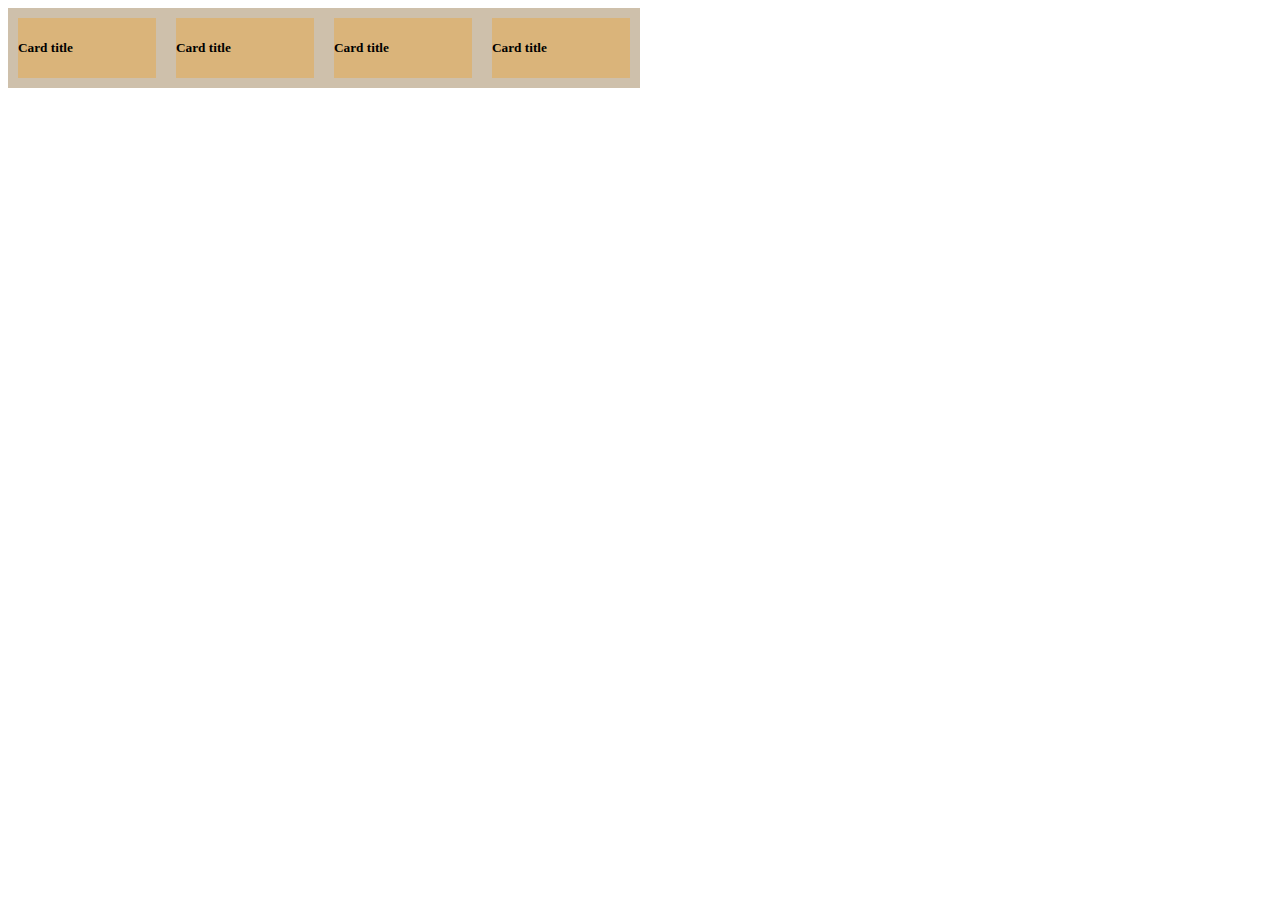
==== flex-cards/index.html @ 20196277 "initial commit" ====
<!DOCTYPE html>
<html lang="en">
<head>
    <meta charset="UTF-8">
    <meta http-equiv="X-UA-Compatible" content="IE=edge">
    <meta name="viewport" content="width=device-width, initial-scale=1.0">
    <link rel="stylesheet" href="styles/flex-card.css">
    <title>Tests CSS</title>
</head>
<body>
    <div class="flex panel">
        <div class="item card">
            <h5>Card title</h5>
        </div>
        <div class="item card">
            <h5>Card title</h5>
        </div>
        <div class="item card">
            <h5>Card title</h5>
        </div>
        <div class="item card">
            <h5>Card title</h5>
        </div>
    </div>
</body>
</html>
---- flex-cards/styles/flex-card.css ----
.flex {
    display: flex;
    flex-wrap: wrap;
}

.item {  /*grow shrink basis*/
    flex: 1 1 100px;
}

.card {
    background-color: rgb(218, 180, 122);
    margin: 10px;
    width: 18rem;
}

.panel {
    background-color: rgb(206, 192, 171);
    width: 50%;
}
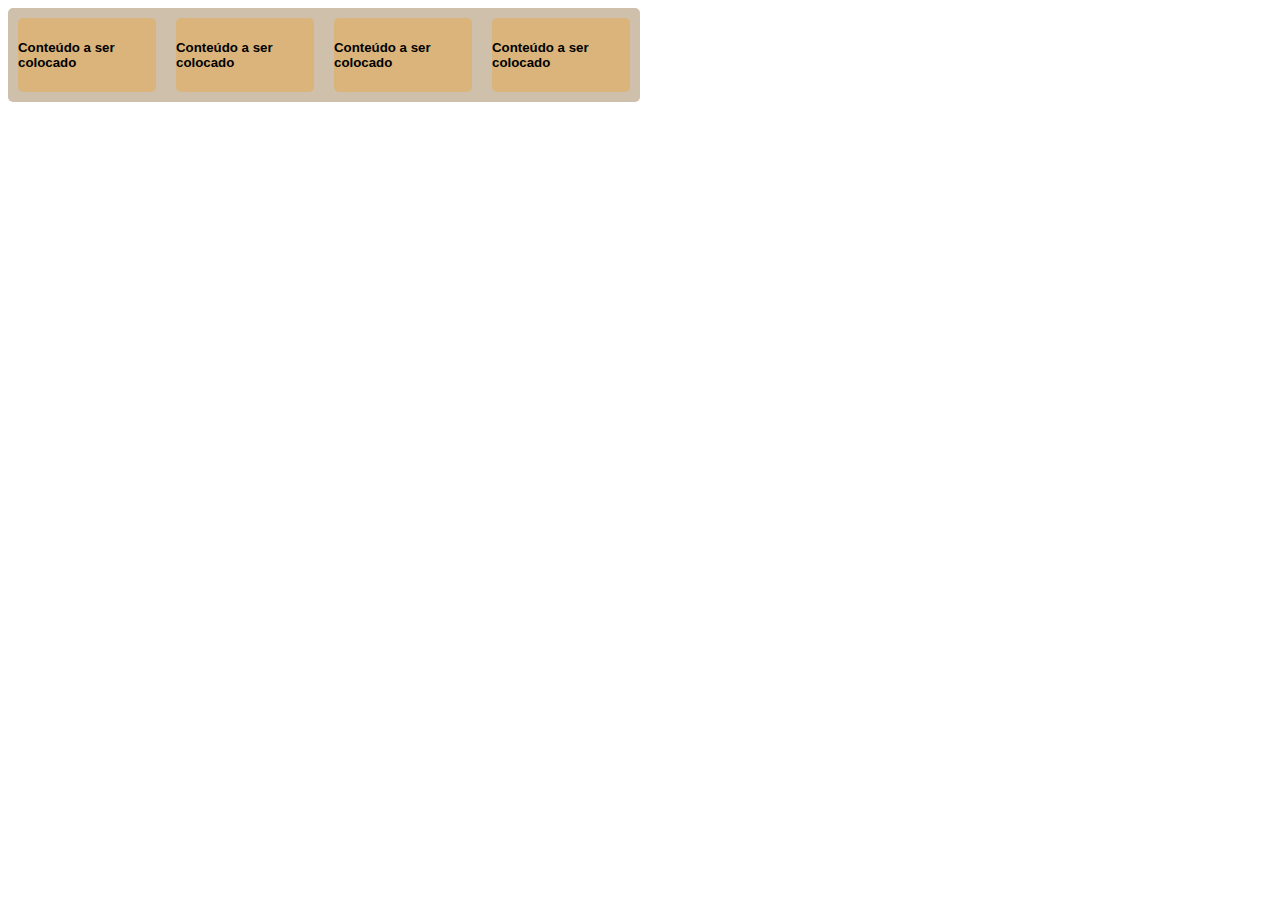
==== commit 352f4745: "alterações do flex-card" ====
--- a/flex-cards/index.html
+++ b/flex-cards/index.html
@@ -10,16 +10,16 @@
 <body>
     <div class="flex panel">
         <div class="item card">
-            <h5>Card title</h5>
+            <h5>Conteúdo a ser colocado</h5>
         </div>
         <div class="item card">
-            <h5>Card title</h5>
+            <h5>Conteúdo a ser colocado</h5>
         </div>
         <div class="item card">
-            <h5>Card title</h5>
+            <h5>Conteúdo a ser colocado</h5>
         </div>
         <div class="item card">
-            <h5>Card title</h5>
+            <h5>Conteúdo a ser colocado</h5>
         </div>
     </div>
 </body>
--- a/flex-cards/styles/flex-card.css
+++ b/flex-cards/styles/flex-card.css
@@ -1,3 +1,12 @@
+:root {
+    --main-text-font: Arial, Helvetica, sans-serif;
+    --main-panel-width: 50%;
+}
+
+body {
+    font-family: var(--main-text-font);
+}
+
 .flex {
     display: flex;
     flex-wrap: wrap;
@@ -11,9 +20,11 @@
     background-color: rgb(218, 180, 122);
     margin: 10px;
     width: 18rem;
+    border-radius: 5px;
 }
 
 .panel {
     background-color: rgb(206, 192, 171);
-    width: 50%;
+    width: var(--main-panel-width);
+    border-radius: 5px;
 }